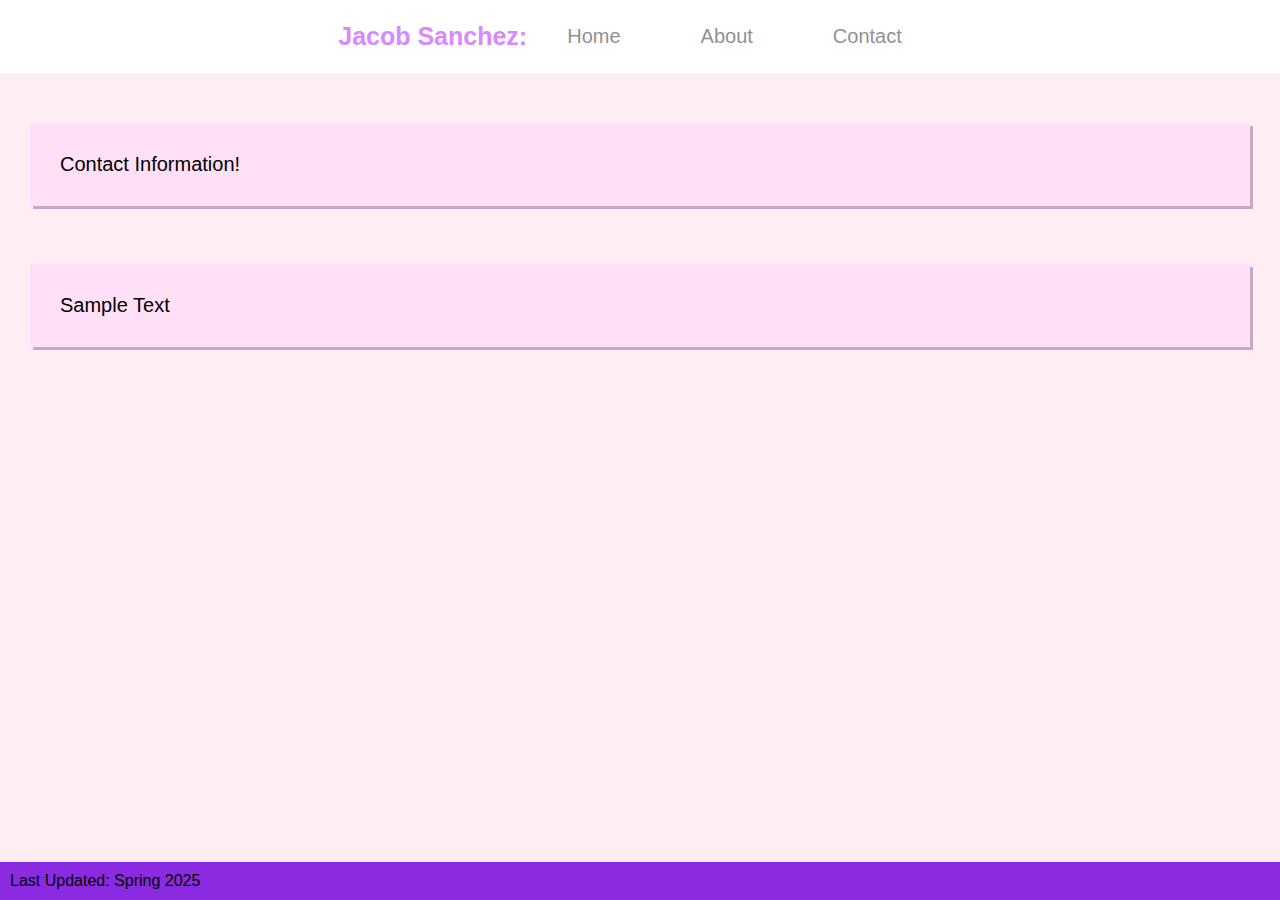
==== contact.html @ 840da28e "+ Finished hobby page + Added page placeholders for rest of site + Finished dropdown menu" ====
<!DOCTYPE html>
<html>
    <head>
        <title>Contact</title>
        <link rel="stylesheet" href="styles.css">
    </head>

 

    <body>
        <header>
            <div class="navigation">
                <h1>Jacob Sanchez: </h1>
                <a href="index.html"> Home </a>
                <div class="drop">
                    <a> About </a>
                    <div class="drop-content">
                        <a href="csfav.html"> CS </a>
                        <a href="hobby.html"> Hobbies </a>
                        <a href="miscInterests.html"> Interests </a>
                    </div>
                </div>
                <a href="contact.html"> Contact </a>
            </div>
        </header>

        <main>
            <div>
                <p> 
                    Contact Information!
                </p>
            </div>

            <div style="clear:both"> 
                <br>
                <p>
                    Sample Text 
                </p>
            </div>
        </main>

        <footer> Last Updated: Spring 2025 </footer>
    </body>


</html>
---- styles.css ----
html, body {
    margin: 0;
    font-family: Arial, Helvetica, sans-serif;
    height: 100%;
    display: flex;
    flex-direction: column;
}

main {
    padding: 30px;
    background-color: rgb(255, 237, 244);
    flex: 1;
}

main p {
    font-size: 20px;
    padding: 30px;
    background-color: rgba(255, 199, 253, 0.315);
    overflow: auto;
    box-shadow: 3px 3px rgb(197, 170, 191);
}

header {
    overflow: visible;
}

footer {
    max-width: 100%;
    padding: 10px;
    background-color: blueviolet;
}

/* ------------- ID STYLING RULES ---------------- */

/* Index Headshot */
#headshot {
    float: left;
    max-width: 400px;
    margin-right: 30px;
    display: block;
    box-shadow: 10px 10px rgb(197, 170, 191);
}

#FavHeader {
    font-size: 50px;
    color: rgb(186, 64, 247);
    text-align: center;
}

/* ------------- CLASS STYLING RULES ------------- */

.favWrapper {
    display: flex;
    flex-direction: row;
    margin: 100px;
}

.favIcons {
    max-width: 200px;
    max-height: 200px;
    margin-right: 30px;
}

.favWrapper p {
    flex: 1;
}


.navigation {
    /* background-color: rgb(246, 226, 253); */
    display: flex;
    align-items: center;
    justify-content: center;
    overflow: visible;
    min-width: max-content;
}

.navigation h1 {
    font-size: 25px;
    color: rgb(216, 137, 255)
}

.navigation a {
    /* background-color: rgb(230, 180, 230); */
    margin: 15px;
    padding: 10px;
    padding-left: 25px;
    padding-right: 25px;
    font-size: 20px;
    color:rgb(145, 145, 145);
    text-decoration: none;
}

.navigation a:hover {
    background-color: rgb(244, 117, 255);
    color: aliceblue;
    margin: 15px;
    padding: 10px;
    padding-left: 25px;
    padding-right: 25px;
    font-size: 20px;
    text-decoration: none;
}

.drop {
    display: flex;
    flex-direction: column;
    position: relative;
}

.drop-content {
    display: flex;
    flex-direction: column;
    position: absolute;
    top: 100%;
    
    background-color: rgba(255, 255, 255, 0.95);
    
    visibility: hidden;
    opacity: 0;
    transform: translateY(-50px);
    transition: opacity 0.8s ease, transform 0.4s ease;
}

.navigation .drop .drop-content a {
    border-top: 1px solid rgba(0, 0, 0, 0.199);
}

.drop:hover .drop-content {
    visibility: visible;
    opacity: 1;
    transform: translateY(0px);
}
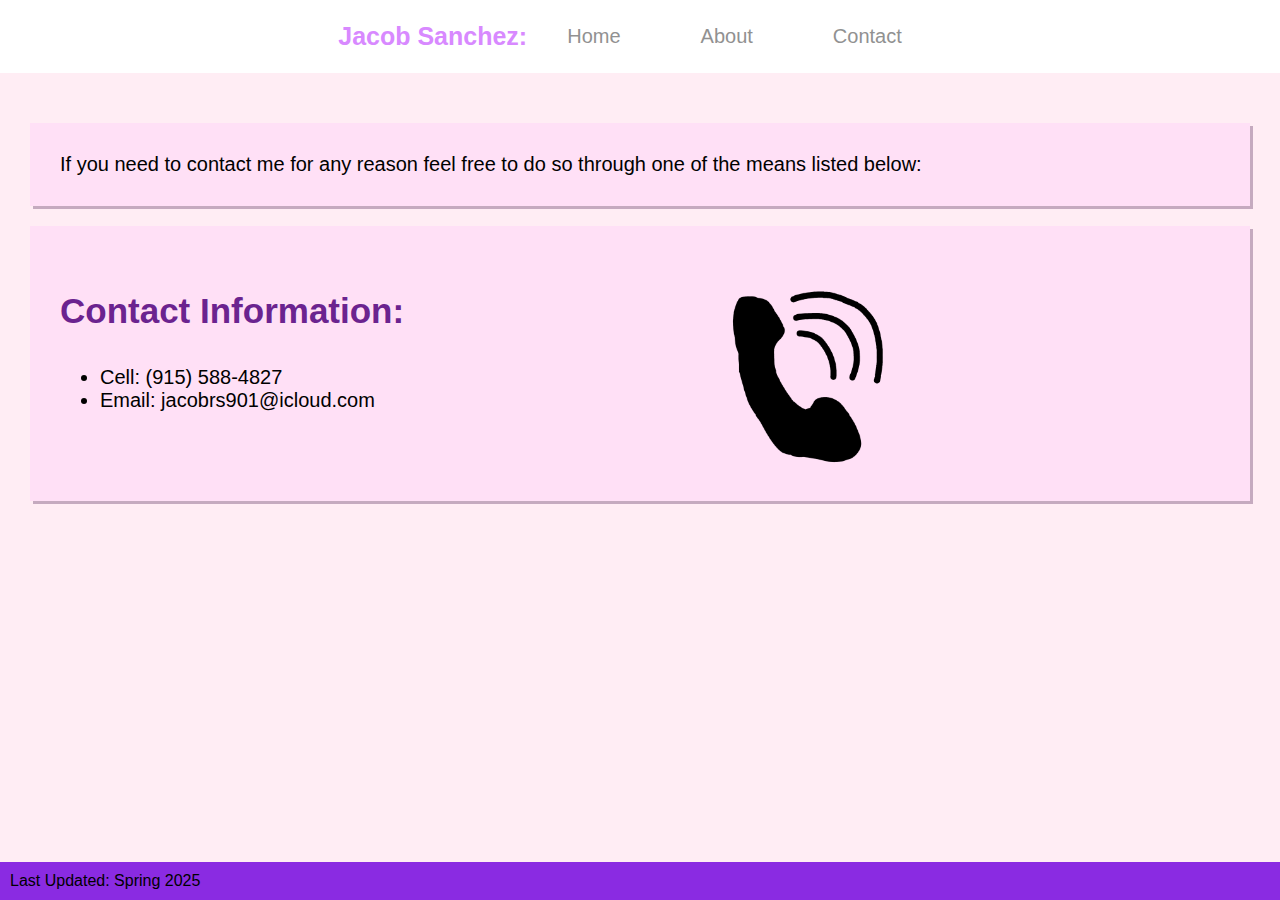
==== commit 0d98b303: "~Finished contact pages" ====
--- a/contact.html
+++ b/contact.html
@@ -4,8 +4,6 @@
         <title>Contact</title>
         <link rel="stylesheet" href="styles.css">
     </head>
-
- 
 
     <body>
         <header>
@@ -25,18 +23,24 @@
         </header>
 
         <main>
+
             <div>
                 <p> 
-                    Contact Information!
+                    If you need to contact me for any reason feel free to do so through one of the means listed below: <br>
                 </p>
             </div>
 
-            <div style="clear:both"> 
-                <br>
-                <p>
-                    Sample Text 
-                </p>
+            <div id="contactInfo">
+                <div>
+                    <h3>Contact Information:</h3>
+                    <ul>
+                        <li>Cell: (915) 588-4827 </li>
+                        <li>Email: jacobrs901@icloud.com </li>
+                    </ul>
+                </div>
+                <img id="phone" src="media/Phone.png">
             </div>
+
         </main>
 
         <footer> Last Updated: Spring 2025 </footer>
--- a/styles.css
+++ b/styles.css
@@ -32,7 +32,6 @@
 
 /* ------------- ID STYLING RULES ---------------- */
 
-/* Index Headshot */
 #headshot {
     float: left;
     max-width: 400px;
@@ -41,13 +40,59 @@
     box-shadow: 10px 10px rgb(197, 170, 191);
 }
 
-#FavHeader {
+#favHeader {
     font-size: 50px;
     color: rgb(186, 64, 247);
     text-align: center;
 }
 
+#kritaLogo{
+    max-width: 400px;
+    margin-left: auto;
+    margin-right: auto;
+    display: block;
+}
+
+#vidSoprano {
+    display: flex;
+    justify-content: center;
+    align-items: center;
+}
+
+#contactInfo {
+    background-color: rgba(255, 199, 253, 0.315);
+    font-size: 20px;
+    padding: 30px;
+    overflow: auto;
+    box-shadow: 3px 3px rgb(197, 170, 191);
+    display: flex;
+    flex-direction: row;
+}
+
+#contactInfo h3 {
+    color: rgb(107, 35, 143);
+    font-size: 35px;
+}
+
+#phone {
+    max-width: 200px;
+    margin-left: auto;
+    margin-right: auto;
+    display: block;
+}
+
 /* ------------- CLASS STYLING RULES ------------- */
+
+.miniWrapper {
+    display: flex;
+    flex-direction: row;
+    justify-content: center;
+}
+
+.miniPics {
+    max-width: 400px;
+    margin: 5px;
+}
 
 .favWrapper {
     display: flex;
@@ -102,30 +147,38 @@
     text-decoration: none;
 }
 
+    /* Drop menu header and parent for all drop menu content */
 .drop {
     display: flex;
     flex-direction: column;
+    align-items: center;
     position: relative;
 }
 
+    /* Navigation drop menu content */
 .drop-content {
     display: flex;
     flex-direction: column;
+    
+    
     position: absolute;
-    top: 100%;
+    top: 100%; /*Set's the elements below the header*/
     
     background-color: rgba(255, 255, 255, 0.95);
     
+    /* Necessary for drop-down to "animate" by sliding from above out of view and becoming transparent, NOTE: "Display: none" does not work here! */
     visibility: hidden;
     opacity: 0;
     transform: translateY(-50px);
     transition: opacity 0.8s ease, transform 0.4s ease;
 }
 
+    /* Adds a small border between the dropdown menu options for easy distinction */
 .navigation .drop .drop-content a {
     border-top: 1px solid rgba(0, 0, 0, 0.199);
 }
 
+    /* On hover of the "drop" element, reveal the menu (animated by transition), stays revealed while cursor is on either, as drop is it's parent */
 .drop:hover .drop-content {
     visibility: visible;
     opacity: 1;
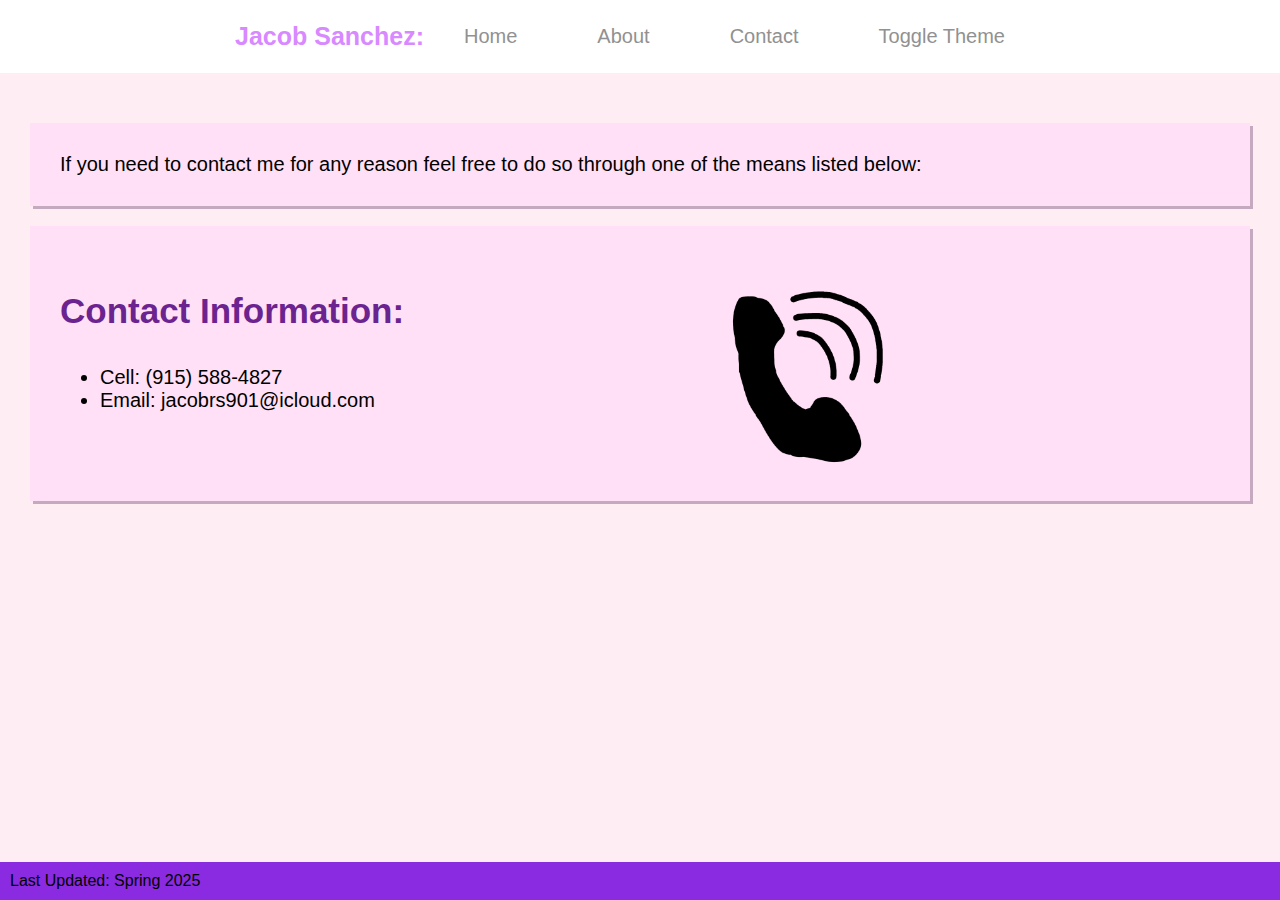
==== commit 95941c53: "Finished + Media queries for mobile + Dark/light theme functionality + Documentation on all files" ====
--- a/contact.html
+++ b/contact.html
@@ -1,4 +1,11 @@
 <!DOCTYPE html>
+<!-- 
+Jacob Sanchez
+2/12/2025
+CS-382
+Personal website contact page, contains my contact information
+-->
+
 <html>
     <head>
         <title>Contact</title>
@@ -6,6 +13,7 @@
     </head>
 
     <body>
+        <!-- Header: Navigation menu and about-me drop down -->
         <header>
             <div class="navigation">
                 <h1>Jacob Sanchez: </h1>
@@ -19,17 +27,17 @@
                     </div>
                 </div>
                 <a href="contact.html"> Contact </a>
+                <a id="toggleBut">Toggle Theme</a>
             </div>
         </header>
 
         <main>
-
+            <!-- Contact Information: -->
             <div>
                 <p> 
                     If you need to contact me for any reason feel free to do so through one of the means listed below: <br>
                 </p>
             </div>
-
             <div id="contactInfo">
                 <div>
                     <h3>Contact Information:</h3>
@@ -44,6 +52,13 @@
         </main>
 
         <footer> Last Updated: Spring 2025 </footer>
+
+        <!-- Simple javascript to toggle between dark and light themes, style implemented in styles.css -->
+        <script>
+            document.getElementById("toggleBut").onclick = function(){
+             document.getElementsByTagName("body")[0].classList.toggle("dark");
+            };
+        </script>
     </body>
 
 
--- a/styles.css
+++ b/styles.css
@@ -1,3 +1,11 @@
+/*
+Jacob Sanchez
+2/12/2025
+CS-382
+CSS Styling rules for Personal Website:
+- Responsive styling switches layout to a vertical scroll for mobile users.
+ */
+
 html, body {
     margin: 0;
     font-family: Arial, Helvetica, sans-serif;
@@ -32,12 +40,28 @@
 
 /* ------------- ID STYLING RULES ---------------- */
 
-#headshot {
-    float: left;
-    max-width: 400px;
-    margin-right: 30px;
-    display: block;
-    box-shadow: 10px 10px rgb(197, 170, 191);
+/* Mobile styling rules for index's headshot, arranged vertically */
+@media only screen and (min-width:320px){
+    #headshot {
+        float: none;
+        max-width: 700px;
+        margin-left: auto;
+        margin-right: auto;
+        display: block;
+        box-shadow: 10px 10px rgb(197, 170, 191);
+    }
+}
+
+/* Desktop styling rules for index's headshot, arranges side-by-side with text */
+@media only screen and (min-width:1024px){
+    #headshot {
+        float: left;
+        max-width: 400px;
+        margin-left: 0px;
+        margin-right: 30px;
+        display: block;
+        box-shadow: 10px 10px rgb(197, 170, 191);
+    }
 }
 
 #favHeader {
@@ -83,104 +107,315 @@
 
 /* ------------- CLASS STYLING RULES ------------- */
 
-.miniWrapper {
-    display: flex;
-    flex-direction: row;
-    justify-content: center;
-}
-
-.miniPics {
-    max-width: 400px;
-    margin: 5px;
-}
-
-.favWrapper {
-    display: flex;
-    flex-direction: row;
-    margin: 100px;
-}
-
-.favIcons {
-    max-width: 200px;
-    max-height: 200px;
-    margin-right: 30px;
-}
-
-.favWrapper p {
-    flex: 1;
-}
-
-
-.navigation {
-    /* background-color: rgb(246, 226, 253); */
-    display: flex;
-    align-items: center;
-    justify-content: center;
-    overflow: visible;
-    min-width: max-content;
-}
-
-.navigation h1 {
-    font-size: 25px;
-    color: rgb(216, 137, 255)
-}
-
-.navigation a {
-    /* background-color: rgb(230, 180, 230); */
-    margin: 15px;
-    padding: 10px;
-    padding-left: 25px;
-    padding-right: 25px;
-    font-size: 20px;
-    color:rgb(145, 145, 145);
-    text-decoration: none;
-}
-
-.navigation a:hover {
-    background-color: rgb(244, 117, 255);
-    color: aliceblue;
-    margin: 15px;
-    padding: 10px;
-    padding-left: 25px;
-    padding-right: 25px;
-    font-size: 20px;
-    text-decoration: none;
-}
-
+/* Mobile styling rules for the miniature pictures. Arranges vertically. */
+@media only screen and (min-width:320px){
+    .miniWrapper {
+        display: flex;
+        flex-direction: column;
+        justify-content: center;
+        align-items: center;
+    }
+
+    .miniPics {
+        max-width: 300px;
+        margin: 5px;
+    }
+
+}
+
+/* Desktop styling rules for the miniature pictures. Arranges side-by-side as a sort of 'mini-gallery'. */
+@media only screen and (min-width:1024px){
+    .miniWrapper {
+        display: flex;
+        flex-direction: row;
+        justify-content: center;
+    }
+
+    .miniPics {
+        max-width: 300px;
+        margin: 5px;
+    }
+}
+
+/* Mobile styling rules for the favorite icons on the CS hobby page. Arranges vertically. */
+@media only screen and (min-width:320px){
+    .favWrapper {
+        display: flex;
+        flex-direction: column;
+        align-items: center;
+        justify-content: center;
+        margin: 100px;
+    }
+
+    .favIcons {
+        max-width: 200px;
+        max-height: 200px;
+        margin-right: 30px;
+    }
+
+    .favWrapper p {
+        flex: 1;
+    }
+}
+
+/* Desktop styling rules for the favorite icons on the CS hobby page. Arranges horizontally, side-by-side with text. */
+@media only screen and (min-width:1024px){
+    .favWrapper {
+        display: flex;
+        flex-direction: row;
+        margin: 100px;
+    }
+
+    .favIcons {
+        max-width: 200px;
+        max-height: 200px;
+        margin-right: 30px;
+    }
+
+    /* Extends paragraph to fill remaining screen space */
+    .favWrapper p {
+        flex: 1;
+    }
+}
+
+
+/* Navigation side bar styling for mobile */
+@media only screen and (min-width:320px){
+    .navigation {
+        display: flex;
+        flex-direction: column;
+        align-items: center;
+        justify-content: center;
+        overflow: auto;
+        min-width: max-content;
+    }
+    .navigation h1 {
+        font-size: 50px;
+        color: rgb(216, 137, 255)
+    }
+    .navigation a {
+        margin: 10px;
+        padding: 10px;
+        padding-left: 100px;
+        padding-right: 100px;
+        font-size: 40px;
+        color:rgb(145, 145, 145);
+        text-decoration: none;
+    }
+    .navigation a:hover {
+        background-color: rgb(244, 117, 255);
+        color: aliceblue;
+        margin: 10px;
+        padding: 10px;
+        padding-left: 100px;
+        padding-right: 100px;
+        font-size: 40px;
+        text-decoration: none;
+    }
+}
+
+/* Navigation side bar styling for a full-screen desktop */
+@media only screen and (min-width:1024px){
+    .navigation {
+        display: flex;
+        flex-direction: row;
+        align-items: center;
+        justify-content: center;
+        overflow: visible;
+        min-width: max-content;
+    }
+
+    .navigation h1 {
+        font-size: 25px;
+        color: rgb(216, 137, 255)
+    }
+    .navigation a {
+        margin: 15px;
+        padding: 10px;
+        padding-left: 25px;
+        padding-right: 25px;
+        font-size: 20px;
+        color:rgb(145, 145, 145);
+        text-decoration: none;
+    }
+    .navigation a:hover {
+        background-color: rgb(244, 117, 255);
+        color: aliceblue;
+        margin: 15px;
+        padding: 10px;
+        padding-left: 25px;
+        padding-right: 25px;
+        font-size: 20px;
+        text-decoration: none;
+    }
+}
+
+/* Drop menu styling for mobile. Gets rid of drop menu entirely as mobile can't hover. */
+@media only screen and (min-width: 320px){
+        /* Drop menu header and parent for all drop menu content */
+    .drop {
+        display: flex;
+        flex-direction: column;
+        align-items: center;
+        justify-content: center;
+    }
+
+    /* Hides the "about" trigger for the drop menu */
+    .drop a {
+        font-size: 0px;
+        margin: 0px;
+        padding: 0px;
+    }
+    .drop a:hover{
+        font-size: 0px;
+        color:rgb(145, 145, 145);
+        background-color: white;
+        text-decoration: none;
+    }
+
+    .drop-content {
+        display: flex;
+        flex-direction: column;
+        align-items: center;
+        justify-content: center;
+    }
+
+    .drop .drop-content a {
+        font-size: 40px;
+        color:rgb(145, 145, 145);
+        background-color: rgb(255, 255, 255);
+        margin: 10px;
+        padding: 10px;
+        padding-left: 100px;
+        padding-right: 100px;
+    }
+
+    .navigation .drop .drop-content a:hover{
+        background-color: rgb(244, 117, 255);
+        color: aliceblue;
+        font-size: 40px;
+        text-decoration: none;
+        margin: 10px;
+        padding: 10px;
+        padding-left: 100px;
+        padding-right: 100px;
+    }
+
+    /* Adds a small border between the dropdown menu options for easy distinction */
+    .navigation .drop .drop-content a {
+        border-top: none;
+    }
+}
+
+/* Drop menu styling for a full-screen Desktop */
+@media only screen and (min-width:1024px){
     /* Drop menu header and parent for all drop menu content */
-.drop {
-    display: flex;
-    flex-direction: column;
-    align-items: center;
-    position: relative;
-}
-
-    /* Navigation drop menu content */
-.drop-content {
-    display: flex;
-    flex-direction: column;
-    
-    
-    position: absolute;
-    top: 100%; /*Set's the elements below the header*/
-    
-    background-color: rgba(255, 255, 255, 0.95);
-    
-    /* Necessary for drop-down to "animate" by sliding from above out of view and becoming transparent, NOTE: "Display: none" does not work here! */
-    visibility: hidden;
-    opacity: 0;
-    transform: translateY(-50px);
-    transition: opacity 0.8s ease, transform 0.4s ease;
-}
+    .drop {
+        display: flex;
+        flex-direction: column;
+        align-items: center;
+        position: relative;
+    }
+
+    .drop a {
+        font-size: 20px;
+        color:rgb(145, 145, 145);
+        background-color: white;
+        text-decoration: none;
+        margin: 15px;
+        padding: 10px;
+        padding-left: 25px;
+        padding-right: 25px;
+    }
+
+    .drop a:hover {
+        font-size: 20px;
+        background-color: rgb(244, 117, 255);
+        color: aliceblue;
+        margin: 15px;
+        padding: 10px;
+        padding-left: 25px;
+        padding-right: 25px;
+    }
+
+    .drop-content {
+        display: flex;
+        flex-direction: column;
+        
+        
+        position: absolute;
+        top: 100%; /*Set's the elements below the header*/
+        
+        background-color: rgba(255, 255, 255, 0.95);
+        
+        /* Necessary for drop-down to "animate" by sliding from above out of view and becoming transparent, NOTE: "Display: none" does not work here! */
+        visibility: hidden;
+        opacity: 0;
+        transform: translateY(-50px);
+        transition: opacity 0.8s ease, transform 0.4s ease;
+    }
+
+    /* On hover of the "drop" element, reveal the menu (animated by transition), stays revealed while cursor is on either, as drop is it's parent */
+    .drop:hover .drop-content {
+        visibility: visible;
+        opacity: 1;
+        transform: translateY(0px);
+    }
 
     /* Adds a small border between the dropdown menu options for easy distinction */
-.navigation .drop .drop-content a {
-    border-top: 1px solid rgba(0, 0, 0, 0.199);
-}
-
-    /* On hover of the "drop" element, reveal the menu (animated by transition), stays revealed while cursor is on either, as drop is it's parent */
-.drop:hover .drop-content {
-    visibility: visible;
-    opacity: 1;
-    transform: translateY(0px);
+    .navigation .drop .drop-content a {
+        border-top: 1px solid rgba(0, 0, 0, 0.199);
+    }
+
+    .drop .drop-content a {
+        font-size: 20px;
+        color:rgb(145, 145, 145);
+        background-color: rgb(255, 255, 255);
+        margin: 15px;
+        padding: 10px;
+        padding-left: 25px;
+        padding-right: 25px;
+    }
+
+    .navigation .drop .drop-content a:hover{
+        background-color: rgb(244, 117, 255);
+        color: aliceblue;
+        font-size: 20px;
+        text-decoration: none;
+        margin: 15px;
+        padding: 10px;
+        padding-left: 25px;
+        padding-right: 25px;
+    }
+}
+
+/* General styling rules for the dark theme: */
+.dark {
+    background-color: black;
+}
+
+.dark main {
+    background-color: rgb(71, 0, 62);
+}
+
+.dark p {
+    color: white;
+}
+
+.dark .navigation a {
+    color: white;
+}
+
+.dark .navigation .drop a {
+    background-color: black;
+    color: white;
+}
+
+.dark .drop-content {
+    background-color: black;
+    color: white;
+}
+
+.dark #contactInfo h3 {
+    color: white;
 }